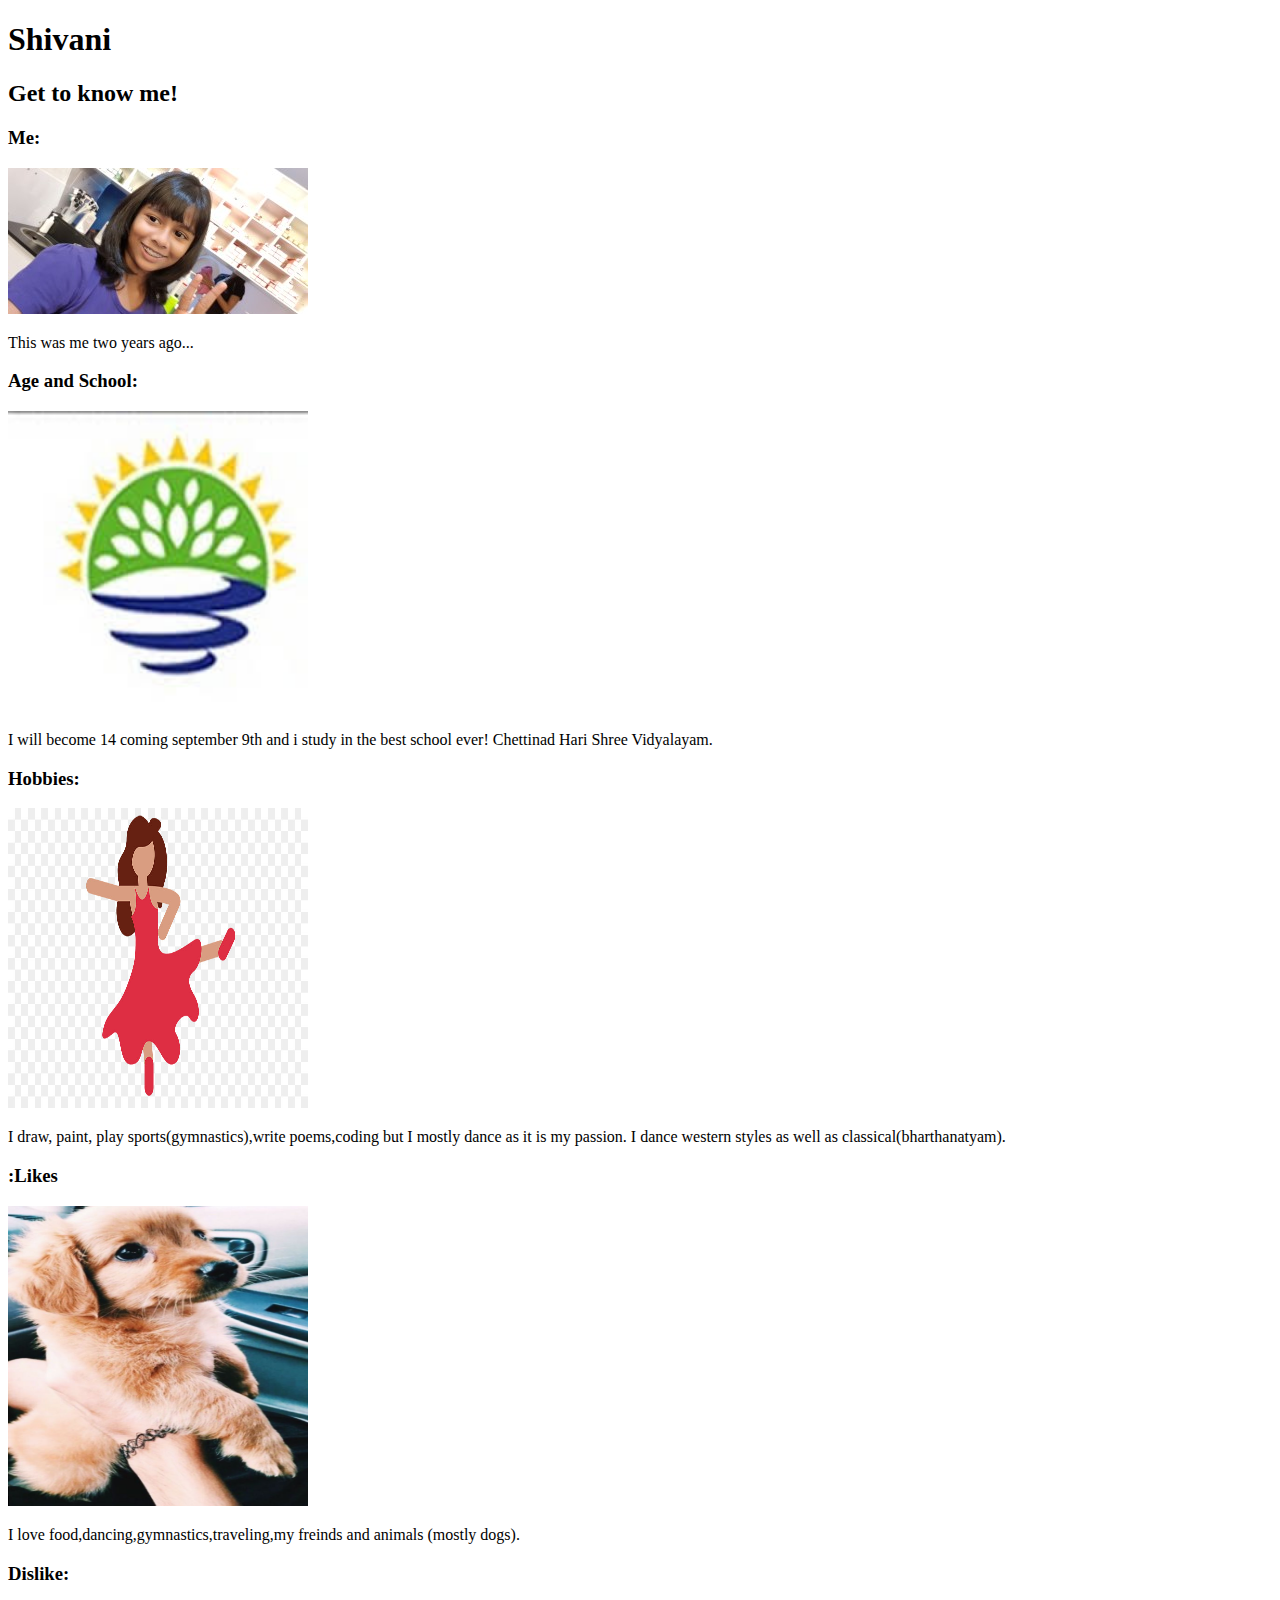
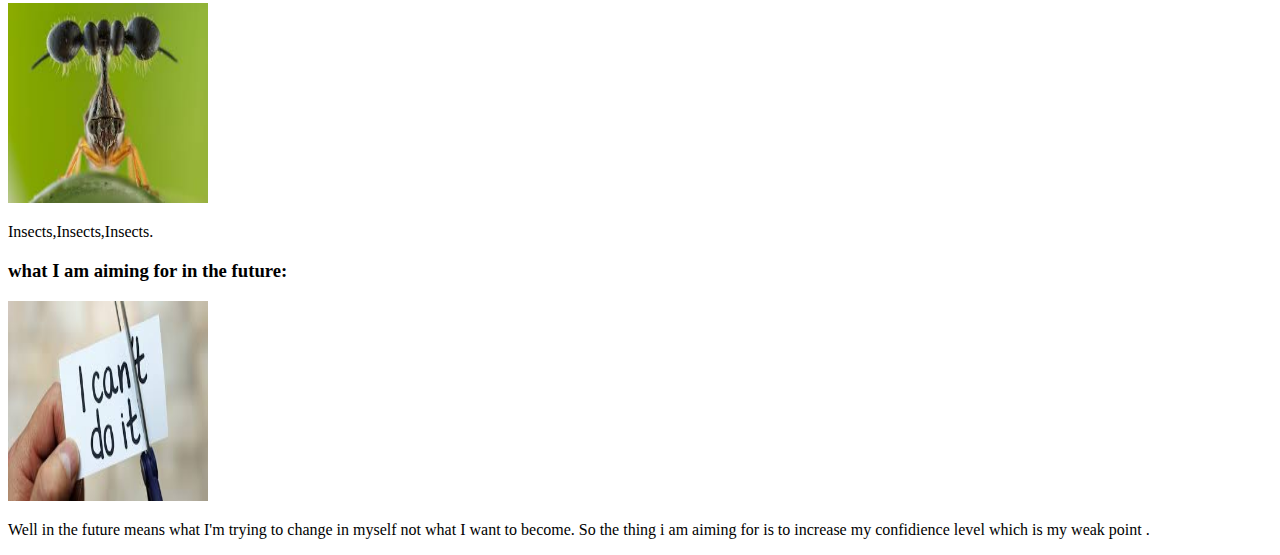
==== aboutme.html @ 786ea978 "added files" ====
<!DOCTYPE HTML>
<HTML>
    <head>
        <title>About Me</title>

<!--<style>
            h1 {
                color:darkblue;
                 font-style: Arial Rounded MT Bold ;
            }

            h2 {
                color: blue;
                font-style: Berlin Sans FB;
            }

            h3 {
                color: darkcyan;
                font-style: Bookman Old Style;
            }

            p {
                color:cyan ;
            }
            
        </style>-->

    </head>
    <body>
       
        <h1>Shivani</h1>
        <h2>Get to know me!</h2>

        <h3>Me:</h3>
        <img src="./images/me.jpg" >
        <p>This was me two years ago...</p>
            
        <h3>Age and School:</h3>
        <img src="./images/chsv.jpg" width= 300 height= 300 >
        <p>I will become 14 coming september 9th and i study in the best school ever! 
            Chettinad Hari Shree Vidyalayam.</p>
        
        <h3>Hobbies:</h3>  
        <img src="./images/dancing.jpg" width= 300 height= 300>  
        <p> I draw, paint, play sports(gymnastics),write poems,coding 
        but I mostly dance as it is my passion.
        I dance western styles as well as classical(bharthanatyam).</p>

        <h3>:Likes</h3>  
        <img src="./images/puppy.jpg" width= 300 height= 300>  
        <p> I love food,dancing,gymnastics,traveling,my freinds and animals (mostly dogs).</p>

        <h3>Dislike:</h3>  
        <img src="./images/insect.jpg" width= 200 height= 200>  
        <p> Insects,Insects,Insects.</p>

        <h3>what I am aiming for in the future:</h3>  
        <img src="./images/confidience.jpg" width= 200 height= 200>  
        <p> Well in the future means what I'm trying to change in myself not what I want to become.
            So the thing i am aiming for is to increase my confidience level which is my weak point .</p>
    </body>
</HTML>
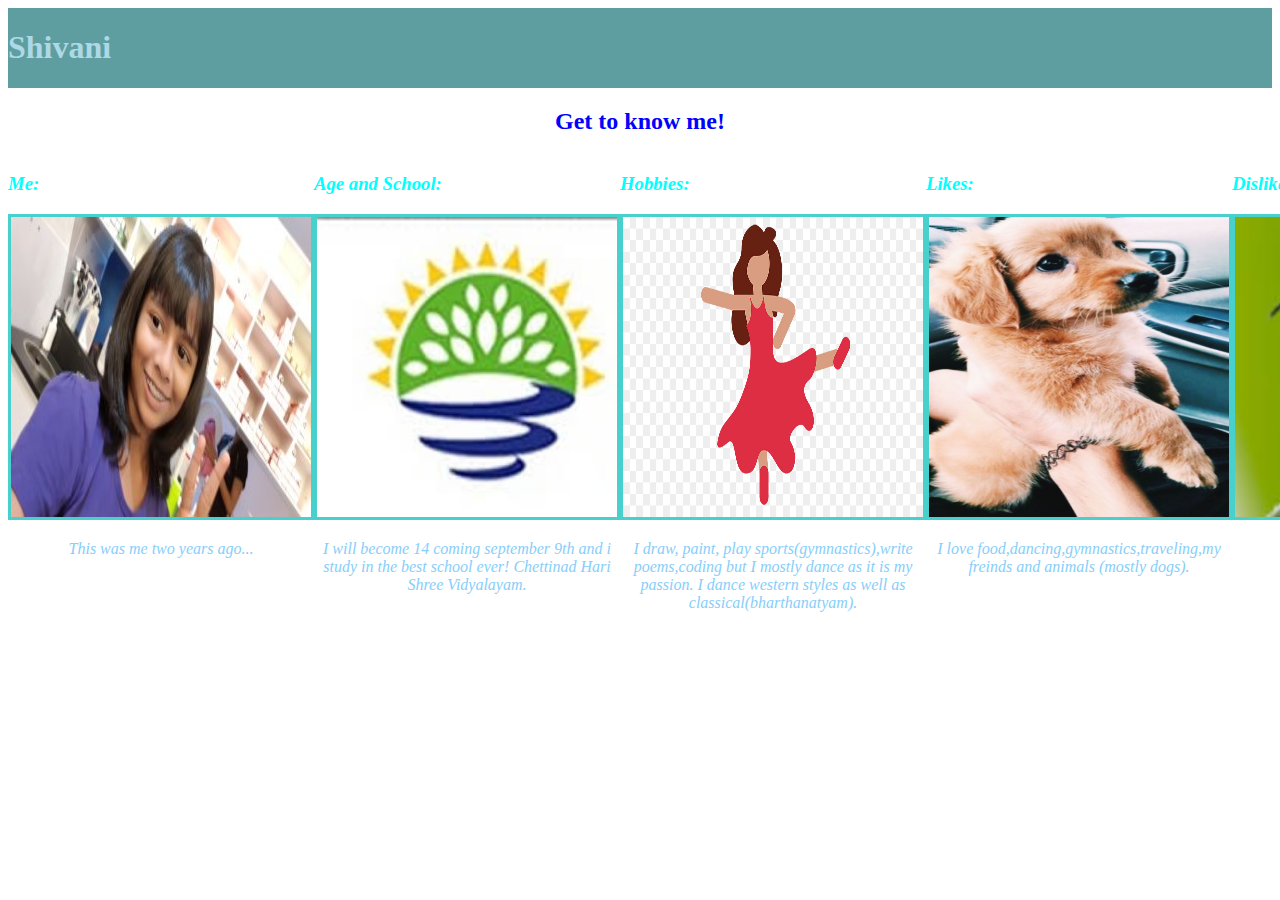
==== commit 38e2927e: "included css" ====
--- a/aboutme.html
+++ b/aboutme.html
@@ -2,62 +2,67 @@
 <HTML>
     <head>
         <title>About Me</title>
-
-<!--<style>
-            h1 {
-                color:darkblue;
-                 font-style: Arial Rounded MT Bold ;
-            }
-
-            h2 {
-                color: blue;
-                font-style: Berlin Sans FB;
-            }
-
-            h3 {
-                color: darkcyan;
-                font-style: Bookman Old Style;
-            }
-
-            p {
-                color:cyan ;
-            }
-            
-        </style>-->
+        <link rel="stylesheet" href="style.css" type="text/css">
 
     </head>
     <body>
        
-        <h1>Shivani</h1>
-        <h2>Get to know me!</h2>
+        <div class="header">
+            <h1>Shivani</h1>
+        </div>
 
-        <h3>Me:</h3>
-        <img src="./images/me.jpg" >
-        <p>This was me two years ago...</p>
+       
+           <h2>Get to know me!</h2>
+     
+        <div class="aboutMe">
+        
+        <div class="desc">
+            <h3>Me:</h3>
+            <img class="myImg" src="./images/me.jpg" width=300 height=300 >
+            <p class="desc"> This was me two years ago...</p>
+           
+        </div>
+        
+        
             
-        <h3>Age and School:</h3>
-        <img src="./images/chsv.jpg" width= 300 height= 300 >
-        <p>I will become 14 coming september 9th and i study in the best school ever! 
-            Chettinad Hari Shree Vidyalayam.</p>
+       
+        <div class="desc">
+                <h3>Age and School:</h3>
+                <img class="myImg" src="./images/chsv.jpg" width= 300 height= 300 >
+                <p class="desc"> I will become 14 coming september 9th and i study in the best school ever! 
+                    Chettinad Hari Shree Vidyalayam.</p>
         
-        <h3>Hobbies:</h3>  
-        <img src="./images/dancing.jpg" width= 300 height= 300>  
-        <p> I draw, paint, play sports(gymnastics),write poems,coding 
-        but I mostly dance as it is my passion.
-        I dance western styles as well as classical(bharthanatyam).</p>
+            </div>
+            
+        
+        <div class="desc">
+            <h3>Hobbies:</h3>  
+            <img class="myImg" src="./images/dancing.jpg" width= 300 height= 300>  
+            <p class="desc"> I draw, paint, play sports(gymnastics),write poems,coding 
+            but I mostly dance as it is my passion.
+            I dance western styles as well as classical(bharthanatyam).</p>
+    
+        </div>
+        
+        
+        <div class="desc">
+            <h3>Likes:</h3>  
+            <img class="myImg" src="./images/puppy.jpg" width= 300 height= 300>  
+            <p class="desc"> I love food,dancing,gymnastics,traveling,my freinds and animals (mostly dogs).</p>
+    
+        </div>
+     
+     
+        <div class="desc">
+            <h3>Dislike:</h3>  
+            <img class="myImg" src="./images/insect.jpg" width= 300 height= 300>  
+            <p class="desc"> Insects,Insects,Insects.</p>
+    
+        </div>
+        
 
-        <h3>:Likes</h3>  
-        <img src="./images/puppy.jpg" width= 300 height= 300>  
-        <p> I love food,dancing,gymnastics,traveling,my freinds and animals (mostly dogs).</p>
-
-        <h3>Dislike:</h3>  
-        <img src="./images/insect.jpg" width= 200 height= 200>  
-        <p> Insects,Insects,Insects.</p>
-
-        <h3>what I am aiming for in the future:</h3>  
-        <img src="./images/confidience.jpg" width= 200 height= 200>  
-        <p> Well in the future means what I'm trying to change in myself not what I want to become.
-            So the thing i am aiming for is to increase my confidience level which is my weak point .</p>
+    </div>
+        
     </body>
 </HTML>
 
--- a/style.css
+++ b/style.css
@@ -0,0 +1,58 @@
+h1 {
+    color:lightblue;
+    font-style: Arial Rounded MT Bold ;
+
+}
+
+.header{
+    background-color: cadetblue;
+    text-shadow: darksalmon;
+    display:flex;
+    justify-content: space-between;
+}
+
+.grid{
+    display:flex;
+    flex-wrap:wrap;
+    justify-content: space-evenly;
+}
+
+h2,p{
+    color: blue;
+    font-style: initial;
+    text-align: center;
+}
+
+h3{
+    color: cyan;
+    font-style: inherit;
+}
+
+.footer{
+    display: flex;
+    justify-content: flex-end;
+}
+
+.aboutMe{
+display:flex;
+flex-direction: row;
+align-items: stretch;
+}
+.desc{
+    color: lightskyblue;
+    font-style: oblique;
+}
+
+.myFamily{
+display: flex;
+flex-flow: row;
+}
+.fam{
+color: lightskyblue;
+font-style: unset;
+}
+
+.myImg{
+border: mediumturquoise;
+border-style: solid;
+}
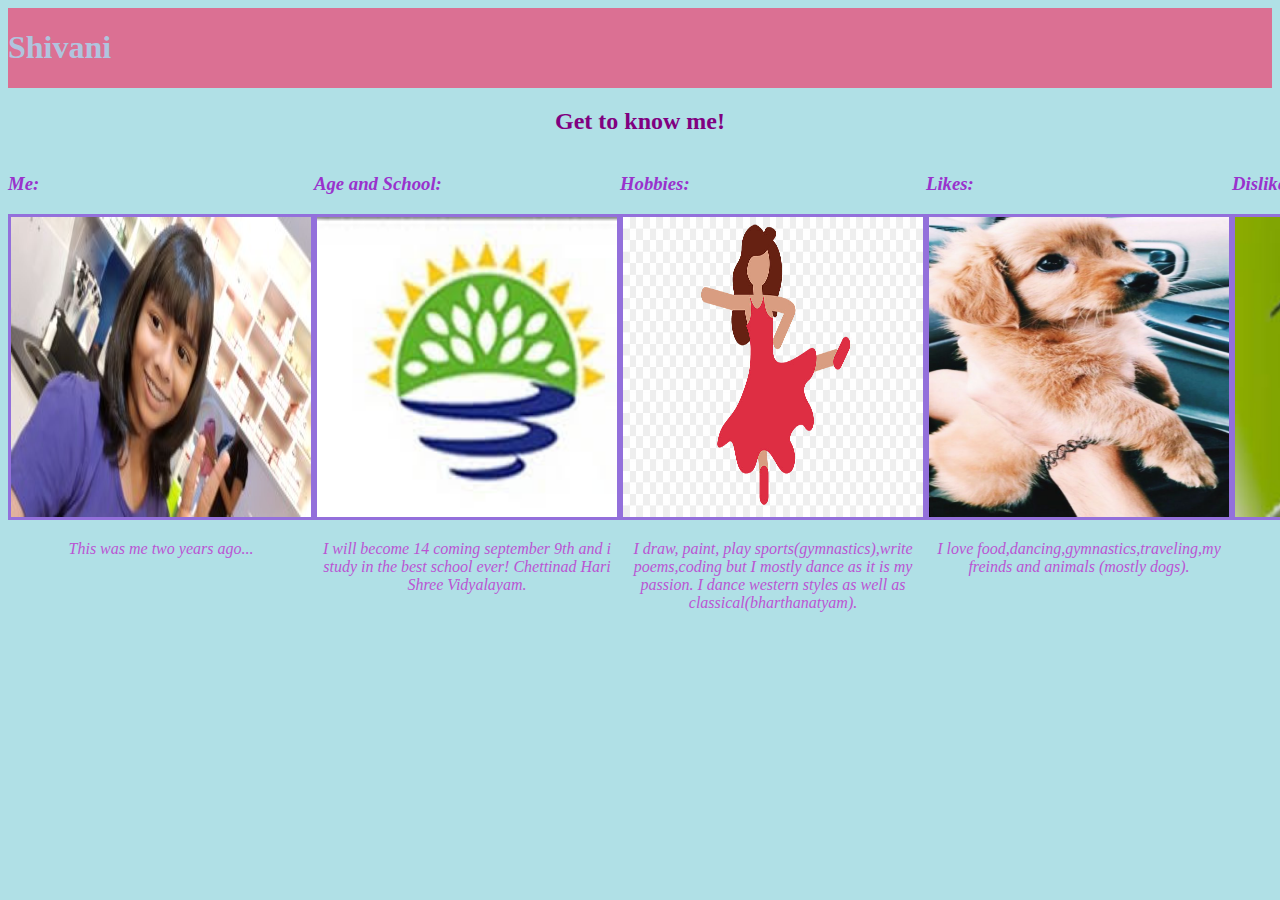
==== commit 83b0c492: "added colors" ====
--- a/aboutme.html
+++ b/aboutme.html
@@ -17,7 +17,7 @@
         <div class="aboutMe">
         
         <div class="desc">
-            <h3>Me:</h3>
+            <h3 class="he3">Me:</h3>
             <img class="myImg" src="./images/me.jpg" width=300 height=300 >
             <p class="desc"> This was me two years ago...</p>
            
@@ -27,7 +27,7 @@
             
        
         <div class="desc">
-                <h3>Age and School:</h3>
+                <h3 class="he3"> Age and School:</h3>
                 <img class="myImg" src="./images/chsv.jpg" width= 300 height= 300 >
                 <p class="desc"> I will become 14 coming september 9th and i study in the best school ever! 
                     Chettinad Hari Shree Vidyalayam.</p>
@@ -36,7 +36,7 @@
             
         
         <div class="desc">
-            <h3>Hobbies:</h3>  
+            <h3 class="he3"> Hobbies:</h3>  
             <img class="myImg" src="./images/dancing.jpg" width= 300 height= 300>  
             <p class="desc"> I draw, paint, play sports(gymnastics),write poems,coding 
             but I mostly dance as it is my passion.
@@ -46,7 +46,7 @@
         
         
         <div class="desc">
-            <h3>Likes:</h3>  
+            <h3 class="he3"> Likes:</h3>  
             <img class="myImg" src="./images/puppy.jpg" width= 300 height= 300>  
             <p class="desc"> I love food,dancing,gymnastics,traveling,my freinds and animals (mostly dogs).</p>
     
@@ -54,7 +54,7 @@
      
      
         <div class="desc">
-            <h3>Dislike:</h3>  
+            <h3 class="he3"> Dislike:</h3>  
             <img class="myImg" src="./images/insect.jpg" width= 300 height= 300>  
             <p class="desc"> Insects,Insects,Insects.</p>
     
--- a/style.css
+++ b/style.css
@@ -1,11 +1,11 @@
 h1 {
-    color:lightblue;
+    color:lightsteelblue;
     font-style: Arial Rounded MT Bold ;
 
 }
 
 .header{
-    background-color: cadetblue;
+    background-color: palevioletred;
     text-shadow: darksalmon;
     display:flex;
     justify-content: space-between;
@@ -18,14 +18,17 @@
 }
 
 h2,p{
-    color: blue;
+    color:purple;
     font-style: initial;
     text-align: center;
 }
 
-h3{
-    color: cyan;
-    font-style: inherit;
+.he3{
+    color:darkorchid;
+}
+
+.hea3{
+    color: magenta;
 }
 
 .footer{
@@ -39,7 +42,7 @@
 align-items: stretch;
 }
 .desc{
-    color: lightskyblue;
+    color:mediumorchid;
     font-style: oblique;
 }
 
@@ -48,11 +51,19 @@
 flex-flow: row;
 }
 .fam{
-color: lightskyblue;
+color: palevioletred;
 font-style: unset;
 }
 
 .myImg{
-border: mediumturquoise;
+border: mediumpurple;
 border-style: solid;
 }
+
+.img{
+    border: orchid;
+}
+
+body{
+    background-color:powderblue;
+}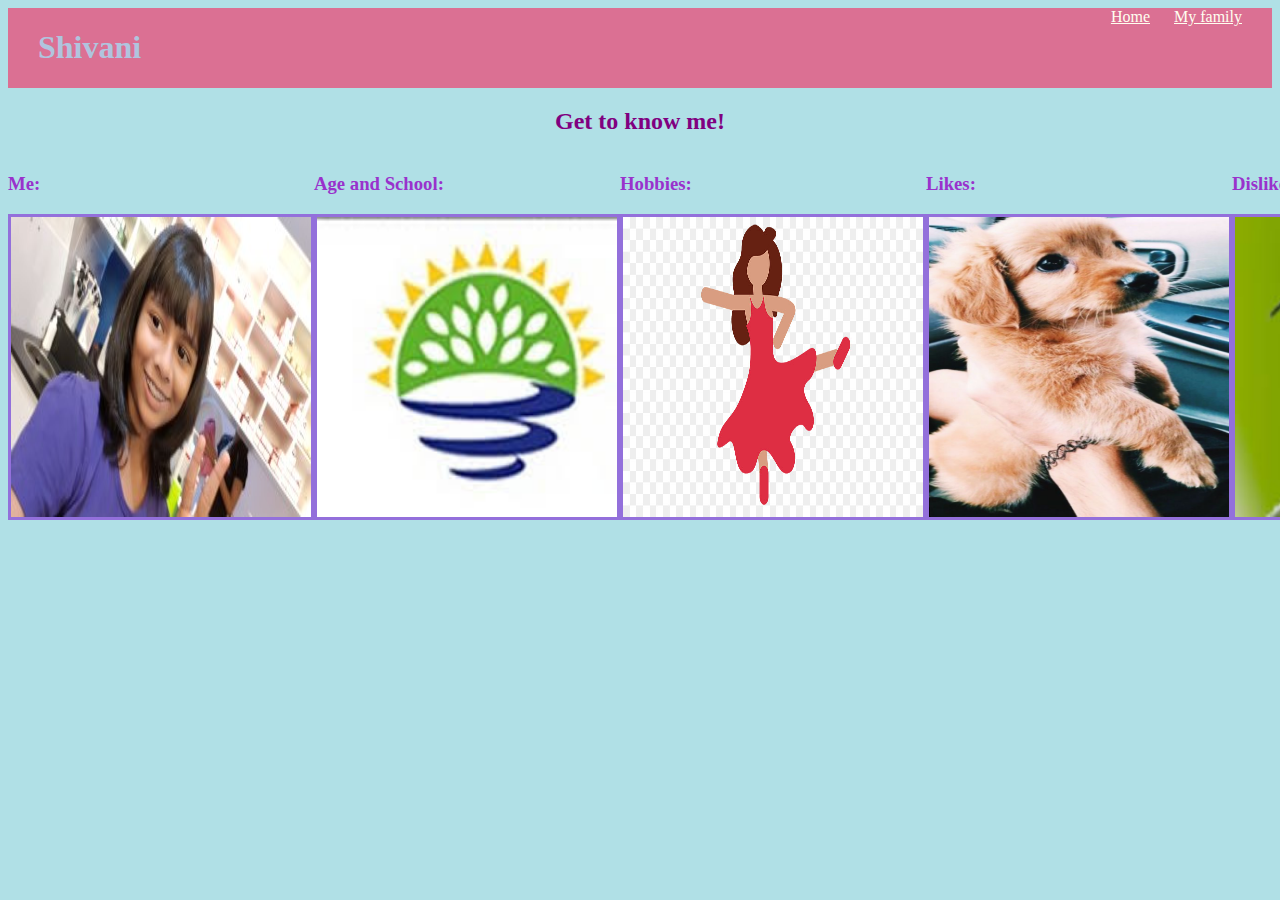
==== commit 95a76ba2: "added opacity" ====
--- a/aboutme.html
+++ b/aboutme.html
@@ -9,6 +9,12 @@
        
         <div class="header">
             <h1>Shivani</h1>
+            <div class="menu">
+                <a href="index.html">Home</a>
+                <a href="myfamily.html">My family</a>
+                
+            </div>
+           
         </div>
 
        
@@ -16,18 +22,16 @@
      
         <div class="aboutMe">
         
-        <div class="desc">
+        <div class="item">
             <h3 class="he3">Me:</h3>
             <img class="myImg" src="./images/me.jpg" width=300 height=300 >
             <p class="desc"> This was me two years ago...</p>
            
         </div>
-        
-        
-            
-       
-        <div class="desc">
+                 
+        <div class="item">
                 <h3 class="he3"> Age and School:</h3>
+                <a href="https://www.google.com/search?rlz=1C1CHBF_enIN854IN854&sxsrf=ALeKk00VJfEp-pFp16WXrcXbLw2B2ZoOow%3A1591634680729&ei=-GreXtSELL6b4-EPvoeH-AE&q=chettinad+hari+shree+vidyalayam+school&oq=Chetti&gs_lcp=CgZwc3ktYWIQARgAMgQIIxAnMgQIABBDMgcIABCxAxBDMgUIABCxAzIFCAAQgwEyBQgAELEDMgQIABBDMgIIADICCAAyAggAOgQIABBHUOYVWOYVYPAiaABwAXgAgAFPiAFPkgEBMZgBAKABAaoBB2d3cy13aXo&sclient=psy-ab"></a>
                 <img class="myImg" src="./images/chsv.jpg" width= 300 height= 300 >
                 <p class="desc"> I will become 14 coming september 9th and i study in the best school ever! 
                     Chettinad Hari Shree Vidyalayam.</p>
@@ -35,8 +39,9 @@
             </div>
             
         
-        <div class="desc">
-            <h3 class="he3"> Hobbies:</h3>  
+        <div class="item">
+            <h3 class="he3"> Hobbies:</h3> 
+            <a href="https://www.google.com/search?q=viscosity+dance+academy+adyar&rlz=1C1CHBF_enIN854IN854&sxsrf=ALeKk00g2i7rgWSjEKnLPQvxkoM_ZJC-vw:1591634922426&source=lnms&tbm=isch&sa=X&ved=2ahUKEwiR6qaR1vLpAhUOxzgGHRL8AT4Q_AUoAXoECBgQAw&biw=1280&bih=578"></a> 
             <img class="myImg" src="./images/dancing.jpg" width= 300 height= 300>  
             <p class="desc"> I draw, paint, play sports(gymnastics),write poems,coding 
             but I mostly dance as it is my passion.
@@ -45,7 +50,7 @@
         </div>
         
         
-        <div class="desc">
+        <div class="item">
             <h3 class="he3"> Likes:</h3>  
             <img class="myImg" src="./images/puppy.jpg" width= 300 height= 300>  
             <p class="desc"> I love food,dancing,gymnastics,traveling,my freinds and animals (mostly dogs).</p>
@@ -53,7 +58,7 @@
         </div>
      
      
-        <div class="desc">
+        <div class="item">
             <h3 class="he3"> Dislike:</h3>  
             <img class="myImg" src="./images/insect.jpg" width= 300 height= 300>  
             <p class="desc"> Insects,Insects,Insects.</p>
--- a/style.css
+++ b/style.css
@@ -1,6 +1,7 @@
 h1 {
     color:lightsteelblue;
     font-style: Arial Rounded MT Bold ;
+    padding-left: 30px;
 
 }
 
@@ -42,8 +43,9 @@
 align-items: stretch;
 }
 .desc{
-    color:mediumorchid;
+    color:indigo;
     font-style: oblique;
+    
 }
 
 .myFamily{
@@ -51,7 +53,7 @@
 flex-flow: row;
 }
 .fam{
-color: palevioletred;
+color:indigo;
 font-style: unset;
 }
 
@@ -66,4 +68,42 @@
 
 body{
     background-color:powderblue;
+}
+
+a:link{
+    color: ivory;
+    
+}
+
+a:visited{
+    color: ivory;
+    
+}
+
+.menu{
+  margin-right: 30px;  
+}
+
+.menu a{
+    margin-left: 20px;
+}
+
+.item:hover img{
+    opacity: 0.33;
+}
+
+.item{
+    position: relative;
+}
+
+.item p{
+    position: absolute;
+    top:50%;
+    left:50%;
+    transform: translate(-50%,-50%);
+    opacity: 0;
+}
+
+.item:hover p{
+    opacity:1;
 }